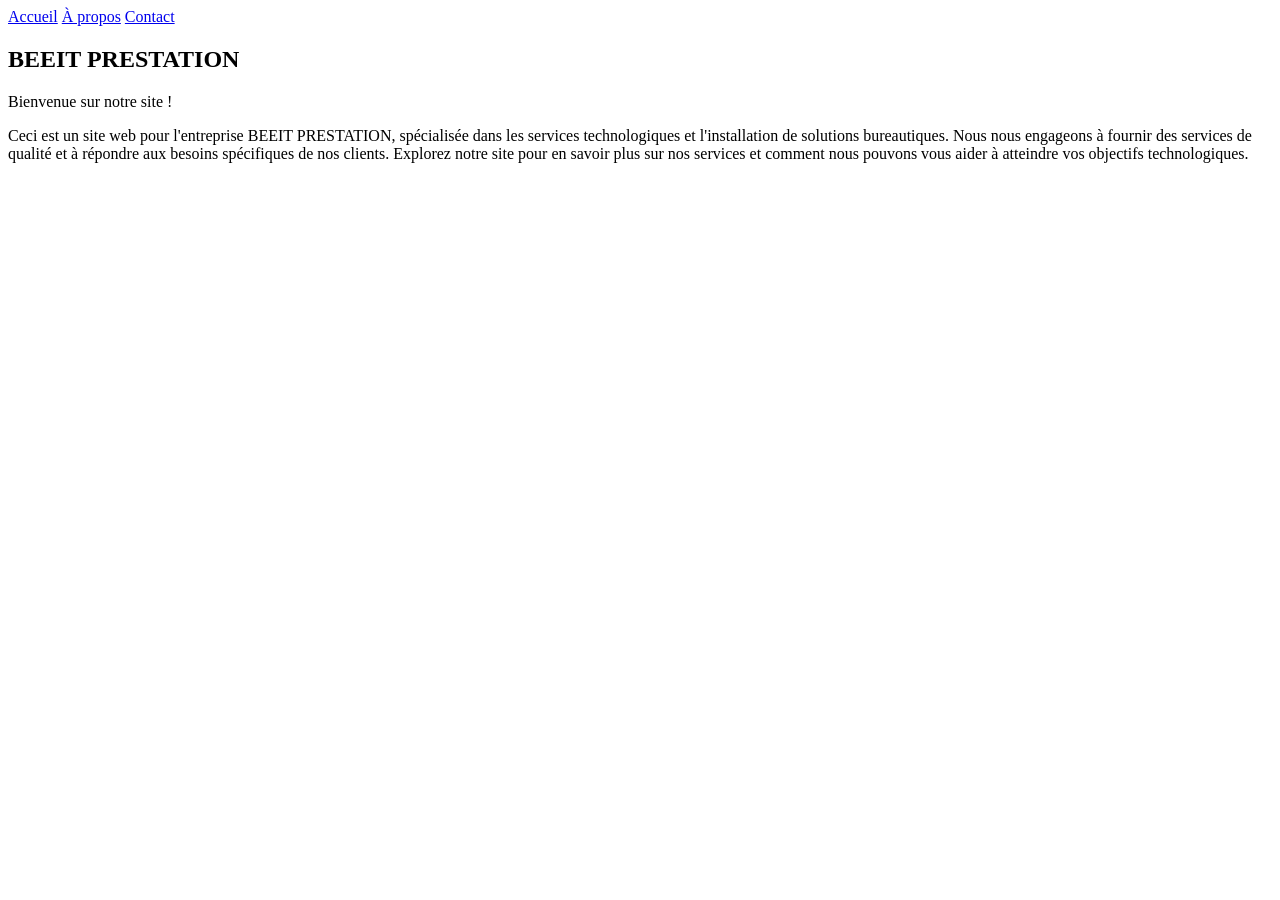
==== index.html @ ff7cd638 "creation de la parti html" ====
<!DOCTYPE html>
<html lang="en">
<head>
    <meta charset="UTF-8">
    <meta name="viewport" content="width=device-width, initial-scale=1.0">
    <title>Accueil - BEEIT PRESTATION</title>
    <link rel="stylesheet" href="style.css">
    <nav>
        <a href="index.html">Accueil</a>
        <a href="about.html">À propos</a>
        <a href="contact.html">Contact</a>
    </nav>
</head>
<body>
    <h2>BEEIT PRESTATION</h2>
    <div>
        <p>Bienvenue sur notre site !</p>
        <p>Ceci est un site web pour l'entreprise BEEIT PRESTATION, spécialisée dans les services technologiques et l'installation de 
            solutions bureautiques. Nous nous engageons à fournir des services de qualité et à répondre aux besoins spécifiques de
             nos clients. Explorez notre site pour en savoir plus sur nos services et comment nous pouvons vous aider à atteindre
              vos objectifs technologiques.</p>
    </div>
</body>
</html>
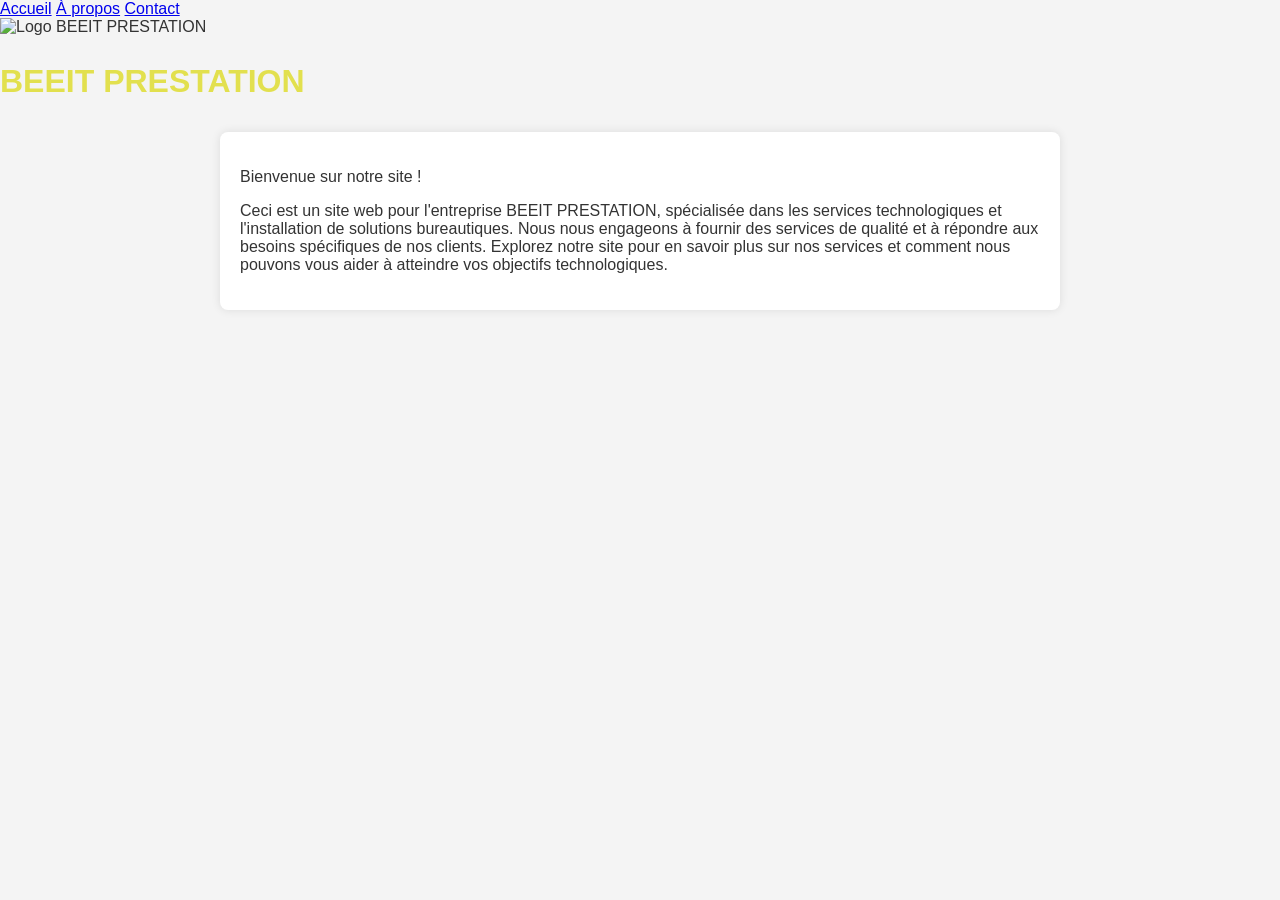
==== commit ad770f0c: "Amelioration des page html et css et ajout de l'image du logo de l'entreprise" ====
--- a/index.html
+++ b/index.html
@@ -12,8 +12,10 @@
     </nav>
 </head>
 <body>
+    <img src="imagelogo.png" alt="Logo BEEIT PRESTATION">
     <h2>BEEIT PRESTATION</h2>
-    <div>
+    <div class="home-section">
+       
         <p>Bienvenue sur notre site !</p>
         <p>Ceci est un site web pour l'entreprise BEEIT PRESTATION, spécialisée dans les services technologiques et l'installation de 
             solutions bureautiques. Nous nous engageons à fournir des services de qualité et à répondre aux besoins spécifiques de
--- a/style.css
+++ b/style.css
@@ -0,0 +1,36 @@
+h2 {
+    color: #e2e04e;
+    font-size: 2em;
+    margin-bottom: 1em;
+}  
+body {
+    font-family: Arial, sans-serif;
+    margin: 0;
+    padding: 0;
+    background-color: #f4f4f4;
+    color: #333;
+}
+.about-section {
+    padding: 20px;
+    background-color: #fff;
+    margin: 20px auto;
+    max-width: 800px;
+    border-radius: 8px;
+    box-shadow: 0 0 10px rgba(0, 0, 0, 0.1);
+} 
+.home-section {
+    padding: 20px;
+    background-color: #fff;
+    margin: 20px auto;
+    max-width: 800px;
+    border-radius: 8px;
+    box-shadow: 0 0 10px rgba(0, 0, 0, 0.1);
+}
+.contact-section {
+    padding: 20px;
+    background-color: #fff;
+    margin: 20px auto;
+    max-width: 800px;
+    border-radius: 8px;
+    box-shadow: 0 0 10px rgba(0, 0, 0, 0.1);
+}
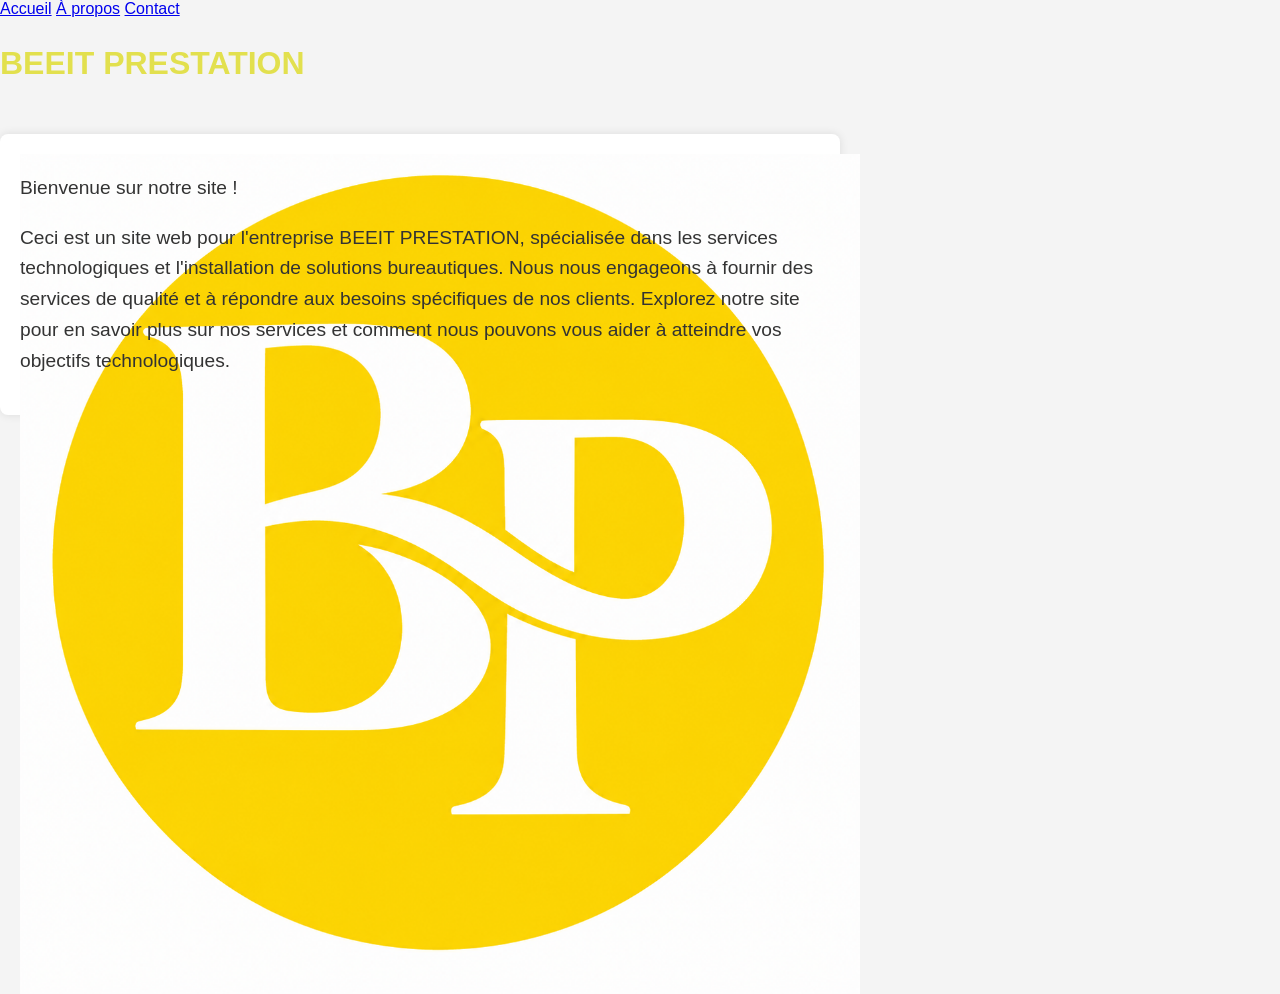
==== commit beed6b92: "Ajout de l'image du logo derriere les texte" ====
--- a/index.html
+++ b/index.html
@@ -1,5 +1,6 @@
 <!DOCTYPE html>
 <html lang="en">
+
 <head>
     <meta charset="UTF-8">
     <meta name="viewport" content="width=device-width, initial-scale=1.0">
@@ -11,16 +12,24 @@
         <a href="contact.html">Contact</a>
     </nav>
 </head>
+
 <body>
-    <img src="imagelogo.png" alt="Logo BEEIT PRESTATION">
+
     <h2>BEEIT PRESTATION</h2>
     <div class="home-section">
-       
-        <p>Bienvenue sur notre site !</p>
-        <p>Ceci est un site web pour l'entreprise BEEIT PRESTATION, spécialisée dans les services technologiques et l'installation de 
-            solutions bureautiques. Nous nous engageons à fournir des services de qualité et à répondre aux besoins spécifiques de
-             nos clients. Explorez notre site pour en savoir plus sur nos services et comment nous pouvons vous aider à atteindre
-              vos objectifs technologiques.</p>
+        <img src="image/imagelogo.png" alt="Logo de l'entreprise">
+        <div class="home-text">
+            <p>Bienvenue sur notre site !</p>
+            <p>Ceci est un site web pour l'entreprise BEEIT PRESTATION, spécialisée dans les services technologiques et
+                l'installation de
+                solutions bureautiques. Nous nous engageons à fournir des services de qualité et à répondre aux besoins
+                spécifiques de
+                nos clients. Explorez notre site pour en savoir plus sur nos services et comment nous pouvons vous aider
+                à
+                atteindre
+                vos objectifs technologiques.</p>
+        </div>
     </div>
 </body>
+
 </html>
--- a/style.css
+++ b/style.css
@@ -18,7 +18,9 @@
     border-radius: 8px;
     box-shadow: 0 0 10px rgba(0, 0, 0, 0.1);
 } 
+
 .home-section {
+    position: absolute;
     padding: 20px;
     background-color: #fff;
     margin: 20px auto;
@@ -33,4 +35,30 @@
     max-width: 800px;
     border-radius: 8px;
     box-shadow: 0 0 10px rgba(0, 0, 0, 0.1);
+}
+.home-text  {
+    z-index: 90;
+    font-size: 1.2em;
+    line-height: 1.6;
+    position: relative;
+}
+.about-text {
+    z-index: 90;
+    font-size: 1.2em;
+    line-height: 1.6;
+    position: relative;
+}
+.contact-text {
+    z-index: 90;
+    font-size: 1.2em;
+    line-height: 1.6;
+    position: relative;
+} 
+img {
+    z-index: 0;
+    position: absolute;
+    max-width: 100%;
+    height: auto;
+    display: block;
+    margin: 0 auto;
 }
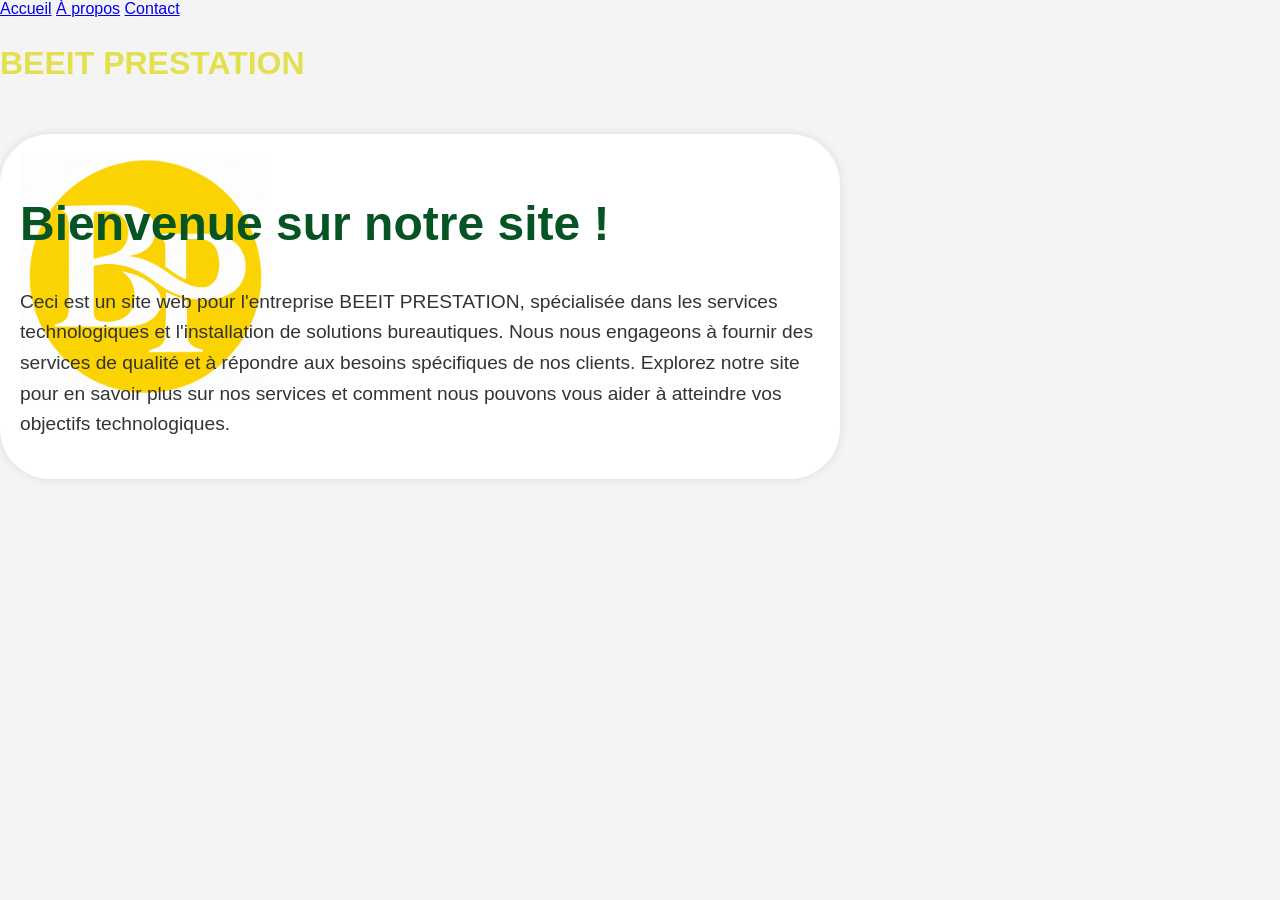
==== commit 9f6cb4e7: "amelioration des ecriture d'entete et ajout de couleur au haut de text" ====
--- a/index.html
+++ b/index.html
@@ -19,7 +19,7 @@
     <div class="home-section">
         <img src="image/imagelogo.png" alt="Logo de l'entreprise">
         <div class="home-text">
-            <p>Bienvenue sur notre site !</p>
+            <h1>Bienvenue sur notre site !</h1>
             <p>Ceci est un site web pour l'entreprise BEEIT PRESTATION, spécialisée dans les services technologiques et
                 l'installation de
                 solutions bureautiques. Nous nous engageons à fournir des services de qualité et à répondre aux besoins
--- a/style.css
+++ b/style.css
@@ -15,7 +15,7 @@
     background-color: #fff;
     margin: 20px auto;
     max-width: 800px;
-    border-radius: 8px;
+    border-radius: 50px;
     box-shadow: 0 0 10px rgba(0, 0, 0, 0.1);
 } 
 
@@ -25,7 +25,7 @@
     background-color: #fff;
     margin: 20px auto;
     max-width: 800px;
-    border-radius: 8px;
+    border-radius: 50px;
     box-shadow: 0 0 10px rgba(0, 0, 0, 0.1);
 }
 .contact-section {
@@ -33,7 +33,7 @@
     background-color: #fff;
     margin: 20px auto;
     max-width: 800px;
-    border-radius: 8px;
+    border-radius: 50px;
     box-shadow: 0 0 10px rgba(0, 0, 0, 0.1);
 }
 .home-text  {
@@ -57,8 +57,13 @@
 img {
     z-index: 0;
     position: absolute;
-    max-width: 100%;
+    max-width: 30%;
     height: auto;
     display: block;
     margin: 0 auto;
+}
+h1  {
+    color: #065423;
+    font-size: 2.5em;
+    margin-bottom: 0.5em;
 }
